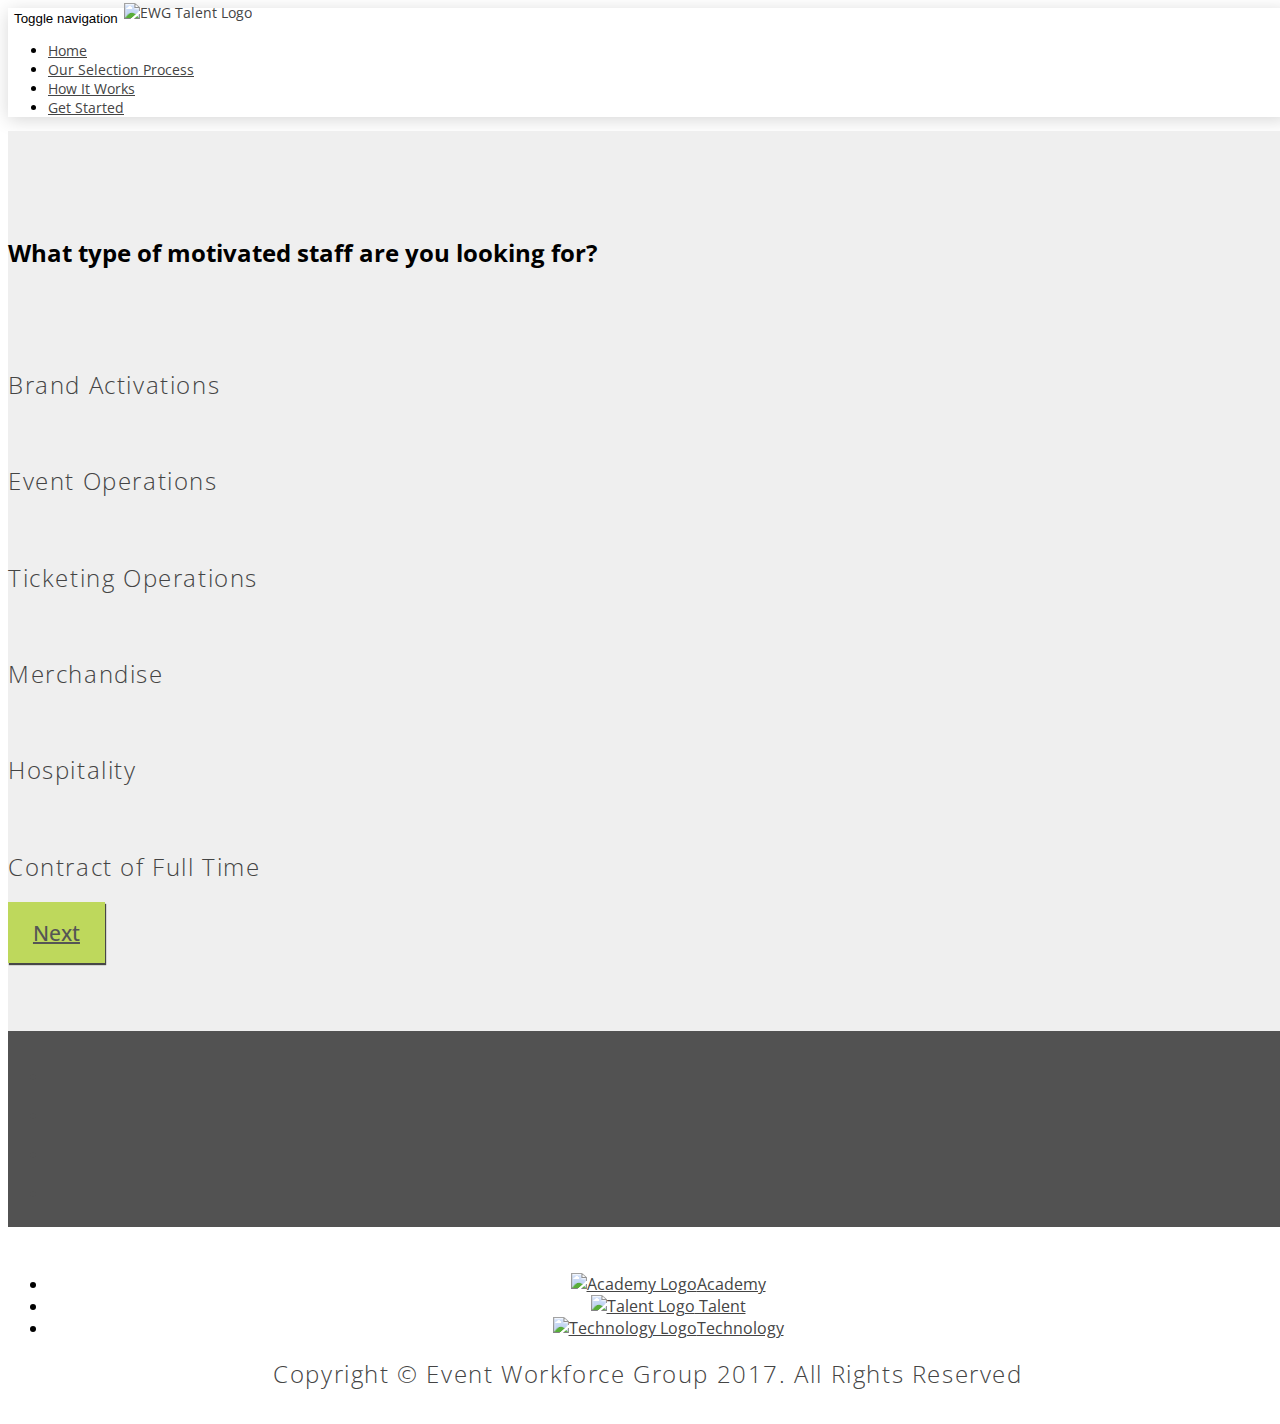
==== get-started.html @ 2b581762 "added javascript func to get-started" ====
<!DOCTYPE html>
<html lang="en">

<head>
  <meta charset="utf-8">
  <meta http-equiv="X-UA-Compatible" content="IE=edge">
  <meta name="viewport" content="width=device-width, initial-scale=1">
  <meta name="description" content="EWG Talent is a staffing agency like no other - one entirely tailored to the events, sport and entertainment industry..">
  <meta name="author" content="Event Workforce Group">
  <meta property="og:site_name" content="Event Workforce Group | Talent" />
  <meta property="og:title" content="Event Workforce Group Talent" />
  <meta property="og:description" content="EWG Talent is a staffing agency like no other - one entirely tailored to the events, sport and entertainment industry." />
  <meta property="og:image" content="http://eventworkforcegroup.com/blog/wp-content/uploads/2016/11/EWG-Talent-Logo-FA-e1480399593341.png">
  <meta property="og:url" content="http://eventworkforcegroup.com/talent">
  <title> Welcome | Event Workforce Group Talent</title>
  <!-- Bootstrap Core CSS -->
  <link href="css/bootstrap.css" rel="stylesheet">
  <!-- Custom CSS -->
  <link href="css/landing-page.css" rel="stylesheet">
  <link href="css/hover.css" rel="stylesheet">
  <link href="https://cdn.rawgit.com/michalsnik/aos/2.1.1/dist/aos.css" rel="stylesheet">
  <!-- Custom Fonts -->
  <link href="font-awesome/css/font-awesome.min.css" rel="stylesheet" type="text/css">
  <link href="https://fonts.googleapis.com/css?family=Open+Sans:300,400,600,700" rel="stylesheet">
  <!--FAVICONS-->
  <link rel="apple-touch-icon" sizes="57x57" href="assets/ewg_favicon/apple-icon-57x57.png">
  <link rel="apple-touch-icon" sizes="60x60" href="assets/ewg_favicon/apple-icon-60x60.png">
  <link rel="apple-touch-icon" sizes="72x72" href="assets/ewg_favicon/apple-icon-72x72.png">
  <link rel="apple-touch-icon" sizes="76x76" href="assets/ewg_favicon/apple-icon-76x76.png">
  <link rel="apple-touch-icon" sizes="114x114" href="assets/ewg_favicon/apple-icon-114x114.png">
  <link rel="apple-touch-icon" sizes="120x120" href="assets/ewg_favicon/apple-icon-120x120.png">
  <link rel="apple-touch-icon" sizes="144x144" href="assets/ewg_favicon/apple-icon-144x144.png">
  <link rel="apple-touch-icon" sizes="152x152" href="assets/ewg_favicon/apple-icon-152x152.png">
  <link rel="apple-touch-icon" sizes="180x180" href="assets/ewg_favicon/apple-icon-180x180.png">
  <link rel="icon" type="image/png" sizes="192x192" href="assets/ewg_favicon/android-icon-192x192.png">
  <link rel="icon" type="image/png" sizes="32x32" href="assets/ewg_favicon/favicon-32x32.png">
  <link rel="icon" type="image/png" sizes="96x96" href="assets/ewg_favicon/favicon-96x96.png">
  <link rel="icon" type="image/png" sizes="16x16" href="assets/ewg_favicon/favicon-16x16.png">
  <link rel="manifest" href="assets/ewg_favicon/manifest.json">
  <meta name="msapplication-TileColor" content="#ffffff">
  <meta name="msapplication-TileImage" content="assets/ewg_favicon/ms-icon-144x144.png">
  <meta name="theme-color" content="#ffffff">

  <!-- HTML5 Shim and Respond.js IE8 support of HTML5 elements and media queries -->
  <!-- WARNING: Respond.js doesn't work if you view the page via file:// -->
  <!--[if lt IE 9]>
<script src="https://oss.maxcdn.com/libs/html5shiv/3.7.0/html5shiv.js"></script>
<script src="https://oss.maxcdn.com/libs/respond.js/1.4.2/respond.min.js"></script>
<![endif]-->
  <!-- Start of HubSpot Embed Code -->
  <script type="text/javascript" id="hs-script-loader" async defer src="//js.hs-scripts.com/2749099.js"></script>
  <!-- End of HubSpot Embed Code -->
</head>

<body>
  
  <!-- Navigation -->
  <nav class="navbar navbar-default navbar-fixed-top topnav animated fadeInDown" role="navigation">
    <div class="container topnav">
      <!-- Brand and toggle get grouped for better mobile display -->
      <div class="navbar-header">
        <button type="button" class="navbar-toggle collapsed" data-toggle="collapse" data-target="#bs-example-navbar-collapse-1"> <span class="sr-only">Toggle navigation</span> <span class="icon-bar top-bar"></span> <span class="icon-bar middle-bar"></span> <span class="icon-bar bottom-bar"></span> </button>
        <a class="navbar-brand topnav" href="index.html"><img class="logo" src="assets/images/logos/ewg_talent_logo.svg" alt="EWG Talent Logo"></a>
      </div>
      <!-- Collect the nav links, forms, and other content for toggling -->
      <div class="collapse navbar-collapse" id="bs-example-navbar-collapse-1">
        <ul class="nav navbar-nav navbar-right">
          <li class="hvr-underline-from-center"> <a href="index.html">Home</a></li>
          <li class="hvr-underline-from-center"><a href="selection-process.html">Our Selection Process</a></li>
          <li class="hvr-underline-from-center"><a href="#">How It Works</a></li>
          <li class="hvr-underline-from-center"><a href="get-started.html">Get Started</a> </li>
        </ul>
      </div>
      <!-- /.navbar-collapse -->
    </div>
    <!-- /.container -->
  </nav>
  <!-- /End Nav -->

  

  <!-- Page Content -->

  <!-- EWG TALENT -->
 <div id="wrap">
  <div class="content-section-g">
    <div class="container">
      <div class="row">
        <div class="col-md-8 text-center path">
          <h2>What type of motivated staff are you looking for?</h2>
        </div>
      </div>
    </div>
    <!--/.container -->
  </div>
  <div class="container">
   <div class="row">
            <div class="col-md-4 portfolio-item">
                <a class="btn" data-ref='One'>
                    <img class="img-responsive" src="http://placehold.it/700x400" alt="">
                </a>
                <p>Brand Activations</p>
            </div>
            <div class="col-md-4 portfolio-item">
                <a class="btn" data-ref='Two'>
                    <img class="img-responsive" src="http://placehold.it/700x400" alt="">
                </a>
                <p>Event Operations</p>
            </div>
            <div class="col-md-4 portfolio-item">
                <a class="btn" data-ref='Three'>
                    <img class="img-responsive" src="http://placehold.it/700x400" alt="">
                </a>
                <p>Ticketing Operations</p>
            </div>
        </div><!-- END FIRST ROW -->
        
    <div class="row">
            <div class="col-md-4 portfolio-item">
                <a class="btn" data-ref='Four'>
                    <img class="img-responsive" src="http://placehold.it/700x400" alt="">
                </a>
                <p>Merchandise</p>
            </div>
            <div class="col-md-4 portfolio-item">
                <a class="btn" data-ref='Five'>
                    <img class="img-responsive" src="http://placehold.it/700x400" alt="">
                </a>
                <p>Hospitality</p>
            </div>
            <div class="col-md-4 portfolio-item">
                <a class="btn" data-ref='Six'>
                    <img class="img-responsive" src="http://placehold.it/700x400" alt="">
                </a>
                <p>Contract of Full Time</p>
            </div>
        </div><!-- END SECOND ROW -->
        
        <div class="col-md-12 text-center">
            <div class="header-button">
              <a href="#" target="_blank" class="btn btn-outline">Next</a>
            </div>
        </div>

 </div><!-- END CONTAINER -->
</div><!--END WRAPPER-->  
  
  
  
<!--DONT TOUCH-->

  <!--SOCIAL ICONS-->
  <div class="banner ">
    <div class="container ">
      <div class="row ">
        <div class="col-xs-12 ">
          <ul class="list-inline banner-social-buttons ">
            <li class="social-button "> <a href="http://www.facebook.com/EventWorkforceGroup/ " class="btn btn-default btn-lg hvr-radial-in "><i class="fa fa-facebook fa-fw "></i></a> </li>
            <li class="social-button "> <a href="http://twitter.com/_ewgroup " class="btn btn-default btn-lg hvr-radial-in "><i class="fa fa-twitter fa-fw "></i></a> </li>
            <li class="social-button "> <a href="http://www.instagram.com/eventworkforcegroup/ " class="btn btn-default btn-lg hvr-radial-in "><i class="fa fa-instagram fa-fw "></i></a> </li>
            <li class="social-button "> <a href="http://www.linkedin.com/company/eventworkforcegroup " class="btn btn-default btn-lg hvr-radial-in "><i class="fa fa-linkedin fa-fw "></i></a> </li>
          </ul>
        </div>
      </div>
    </div>
    <!-- /.container -->
  </div>
  <!-- /.banner -->

  <!-- Footer -->  
  <footer class="footer-img img-responsive">
    <div class="container">
      <div class="row" align="center">
        <div class="col-md-12">
          <ul class="list-inline">
            <li>
              <a href="http://eventworkforcegroup.com/academy" target="_blank"><img src="assets/images/logos/ewg_acad_logo.svg" class="img-responsive footer-logo" alt="Academy Logo ">Academy</a>
            </li>
            <li>
              <a href="http://eventworkforcegroup.com/talent" target="_blank "> <img src="assets/images/logos/ewg_talent_logo.svg" class="img-responsive footer-logo" alt="Talent Logo"> Talent</a>
            </li>
            <li>
              <a href="http://eventworkforcegroup.com/technology " target="_blank "> <img src="assets/images/logos/ewg_tech_logo.svg " class="img-responsive footer-logo " alt="Technology Logo ">Technology</a>
            </li>
          </ul>
          <p class="copyright text-muted small ">Copyright &copy; Event Workforce Group 2017. All Rights Reserved</p>
          <a id="back-to-top" href="#" class="btn btn-primary btn-lg back-to-top" role="button" title="Click to return on the top page " data-toggle="tooltip " data-placement="left"><span class="glyphicon glyphicon-chevron-up"></span></a>
        </div>
      </div>
    </div>
  </footer>

  <!-- jQuery -->
  <script src="js/jquery.js"></script>
  <!-- Bootstrap Core JavaScript -->
  <script src="js/bootstrap.min.js"></script>
  <!--ANIMATE ON SCROLL -->
  <script src="https://cdn.rawgit.com/michalsnik/aos/2.1.1/dist/aos.js"></script>
  <!--Web Script-->
  <script src="js/script.js"></script>
  </body>
</html>
---- css/landing-page.css ----
/* General Styles*/
body,
html {
	width: 100%;
	height: 100%;
}

body,
h1,
h2,
h3,
h4,
h5,
h6 {
	font-family: "Open Sans", "Helvetica Neue", Helvetica, Arial, sans-serif;
  
}

/* Wrapper for page content to push down footer */
#wrap {
  min-height: 100%;
  height: auto;
  /* Negative indent footer by its height */
  margin: 0 auto -60px;
  /* Pad bottom by footer height */
  padding: 0 0 60px;
  background-color: #efefef;
}


p {
	font-size: 1.5em;
	line-height: 1.6;
	font-weight: 300;
	color: #444;
	letter-spacing: 0.1rem;
}

h3 {
	font-weight: 500;
	color: #444;
}

cite,
content {
	color: #fff;
}

.shadow {
  box-shadow: 0 3px 6px rgba(0, 0, 0, 0.16), 0 3px 6px rgba(0, 0, 0, 0.23);
}



.btn-primary,
.btn-primary:active {
	background-color: #BED85C;
	border-color: #555;
	color: #555;
	margin: 1.3em 0;
	padding: 0.5em;
	font-size: 1.3em;
	font-weight: 300;
}

.btn-outline,
.btn-outline:active,
.btn-outline:focus {
	position: relative;
	top: 0.5rem;
	background-color: #BED85C;
	color: #555;
	border: none;
	padding: 0.8em 1.2em 0.8em 1.2em;
	font-size: 1.3em;
	font-weight: 500;
    box-shadow: 1px 2px 1px rgba(0,0,0,0.7);
}

.btn-outline:hover {
	background-color: #dfff5c;
	border: none;
    color: #555;
}

.btn-form {
    background-color: #dfff5c;
    border-color: #444;
    color: #444;
    margin: 1.3em 0;
}

.btn-form:hover{
    background-color: #555;
    border-color: #555;
}

/*================

     Arrow Styles

   ================*/

.arrow-down {
	font-size: 1.8em;
	color: #0082c2;
	position: relative;
	z-index: 10;
	top: 3em;
	bottom: 0;
	left: 0;
	right: 0;
}

.bounce {
	-moz-animation: bounce 2s infinite;
	-webkit-animation: bounce 2s infinite;
	animation: bounce 2s infinite;
}

@-moz-keyframes bounce {
	0%,
	20%,
	50%,
	80%,
	100% {
		-moz-transform: translateY(0);
		transform: translateY(0);
	}
	40% {
		-moz-transform: translateY(-30px);
		transform: translateY(-30px);
	}
	60% {
		-moz-transform: translateY(-15px);
		transform: translateY(-15px);
	}
}

@-webkit-keyframes bounce {
	0%,
	20%,
	50%,
	80%,
	100% {
		-webkit-transform: translateY(0);
		transform: translateY(0);
	}
	40% {
		-webkit-transform: translateY(-30px);
		transform: translateY(-30px);
	}
	60% {
		-webkit-transform: translateY(-15px);
		transform: translateY(-15px);
	}
}

@keyframes bounce {
	0%,
	20%,
	50%,
	80%,
	100% {
		-moz-transform: translateY(0);
		-ms-transform: translateY(0);
		-webkit-transform: translateY(0);
		transform: translateY(0);
	}
	40% {
		-moz-transform: translateY(-30px);
		-ms-transform: translateY(-30px);
		-webkit-transform: translateY(-30px);
		transform: translateY(-30px);
	}
	60% {
		-moz-transform: translateY(-15px);
		-ms-transform: translateY(-15px);
		-webkit-transform: translateY(-15px);
		transform: translateY(-15px);
	}
}

.down-arrow {
	color: #fff;
}

.down-arrow:visited,
.down-arrow:hover,
.down-arrow:active {
	color: #fff;
}

@media(max-width:767px) {
  .arrow-down {

	top: 0.1em;
	
	
  }
}


/*Nav Styles*/

.navbar {
	box-shadow: 0px 3px 17px 0px rgba(0, 0, 0, 0.16);
}

.topnav {
	font-size: 14px;
}

.lead {
	font-size: 18px;
	font-weight: 400;
}

.logo {
	min-height: 12%;
	height: 3.1em;
	display: inline-block;
	position: absolute;
	top: 0.2em;
}

.mark {
	background-color: #fbb044;
}

.navbar {
	box-shadow: 0px 3px 17px 0px rgba(0, 0, 0, 0.16);
}

.topnav {
	font-size: 14px;
}

.lead {
	font-size: 18px;
	font-weight: 400;
}

.logo {
	min-height: 12%;
	height: 3.1em;
	display: inline-block;
	position: absolute;
	top: 0.2em;
}

.mark {
	background-color: #fbb044;
}


/* Header Styles*/

.intro-header {
	padding-top: 4.1em;
	padding-bottom: 0.8em;
	color: #f8f8f8;
	background: url("../assets/talent_header.jpg") no-repeat center center;
	background-size: cover;
	min-height: 50vh;
}

.intro-message {
	padding-top: 4em;
	margin-left: 0.4em;
	min-height: 10vh;
}

.intro-message>h1 {
	margin: 0;
	font-size: 4em;
	font-weight: 600;
	letter-spacing: 0.1rem;
	text-shadow: 2px 2px 16px rgba(0, 0, 0, 0.4);
}

.intro-message h3 {
	margin: 0;
	font-size: 1.5em;
	font-weight: 300;
	letter-spacing: 0.1em;
	color: #fff;
	text-shadow: 2px 2px 3px rgba(0, 0, 0, 0.3);
}

.intro-message>p {
	font-size: 1.5em;
	font-weight: 300;
	letter-spacing: 0.1rem;
	margin-top: 0.8em;
	color: #fff;
	text-shadow: 2px 2px 3px rgba(0, 0, 0, 0.2);
}

.white-text {
	color: #fff;
}


/*== HEADER MEDIA QUERIES ==*/

@media(max-width:767px) {
	.intro-header {
		min-height: 50%;
		width: 100%;
	}
	.intro-message {
		padding-bottom: 15%;
	}
	.intro-message>h1 {
		margin-top: 0.2em;
		font-size: 3em;
		line-height: 1.1em;
	}
	.rw-wrapper {
		max-width: 80%;
		padding-left: auto;
		padding-right: auto;
	}
	.rw-words {
		display: block;
		text-indent: 0;
		margin-bottom: 1.5em;
		top: 2em;
	}
}

.video-container {
  position: relative;
  top: 2.8em;
}

.brandvideo {
    position: relative;
	max-width: 100%;
	height: auto;
}


 /*================

     CAROUSEL Styles

    ================*/

    ol.carousel-indicators {
        bottom: -4.5em;
    }

    .quotes {
        padding: 1.5em 0 6.5em 0;
    }

    .carousel-inner cite {
        font-style: normal;
    }

    .carousel, 
    .slide {
        margin: 0 1.2em;
    }

    .carousel-indicators li {
      border: 1px solid #BED85C;
}

.carousel-indicators .active {
    background-color: #BED85C;
}



/*BLOCK STYLES*/

 .content-section-b {
   padding: 2.5em 0 0.1em 0;
   background-color: #fff;
 }

.content-section-c {
    background-color: #cdeb8e;
    padding: 5em 0;
}

.portfolio-text h3 {
  margin: 1.2em 0 1.2em 0;
  font-size: 2em;
}

.portfolio-item {
  margin-bottom: 1.5em;
}

.path {
  position: relative;
  top: -1.5em;
  margin: auto;
  float: none;
}

.content-section-e {
    position: relative;
    padding: 0;
    margin: 0;
	background-color: #E6E6E6;
    width: 100%;
    height: 50%;
    background: url("../assets/images/bg-image.jpg");
    background-position: center;
    background-size: cover;
}
.featurette-image {
	box-shadow: 0 3px 6px rgba(0, 0, 0, 0.16), 0 3px 6px rgba(0, 0, 0, 0.23);
	position: relative;
	top: 2.2em;
}

@media(max-width:767px) {
	.featurette-image {
	top: 2.9em;
  }
}

/*================

     HALL OF FAME

  ================*/

.hall-fame h2 {
  padding: 0.8em 0 0.8em 0;
}

.hall-fame p {
  padding: 0 0 1.2em 0;
}

.fame {
	padding: 2.8em 0;
	margin: 1.2em 1em;
}

.content-section-a {
	padding: 2.8em 0 2.8em 0;
}

.content-section-a h2 {
  padding-bottom: 1.2em;
}

.content-section-d {
	padding: 5.8em 0 5.3em 0;
	background-color: #efefef;
}

.content-section-d h2 {
  padding: 1.1em 0;
  
}

.content-section-d p {
  padding: 0 0 1.2em 0; 
}

.cta {
  padding-top: 0;
}

.featurette-image {
	box-shadow: 0 3px 6px rgba(0, 0, 0, 0.16), 0 3px 6px rgba(0, 0, 0, 0.23); 
}

.section-heading {
	margin-top: 2em;
	margin-bottom: 2em;
	font-weight: 600;
	color: #555;
}


/*===============
    Banner
    =================*/

@media(max-width:767px) {
	.tagline {
		margin-top: 1.2em;
	}
}

.banner {
	padding: 20px 0;
	color: #525252;
	background-size: cover;
	background-color: #525252;
}

.banner h2 {
	margin: 0;
	font-size: 3em;
}

.banner ul {
	margin-bottom: 0;
}

.banner-social-buttons {
	margin-top: 0;
	text-align: center;
}

.social-button a {
	border: none;
	font-size: 1.8em;
}

.social-button a:hover {
	background-color: #525252;
	color: #fff;
}

@media(max-width:1199px) {
	ul.banner-social-buttons {
		margin-top: 15px;
		padding: 1.4em;
	}
}

@media(max-width:767px) {
	.banner h2 {
		margin: 0;
		text-shadow: 2px 2px 3px rgba(0, 0, 0, 0.6);
		font-size: 3em;
	}
	ul.banner-social-buttons>li {
		margin-bottom: 20px;
	}
	ul.banner-social-buttons>li:last-child {
		margin-bottom: 0;
	}
}


/*EWG Styles*/

.thumbnail .caption {
	padding: 0 24px;
}

.caption>p {
	font-weight: 300;
	font-size: 1.2em;
}

.thumbnail {
	padding: 2.2em 0;
	border: none;
	box-shadow: 0px 3px 38px 1px rgba(0, 0, 0, 0.2);
}

.head-acad {
	font-size: 1.6em;
	font-weight: 600;
	line-height: 1.2em;
}

/*CAROUSEL Styles*/

ol.carousel-indicators {
	bottom: -4.5em;
}

.quotes {
	padding: 1.5em 0 6.5em 0;
}

.carousel-inner cite {
	font-style: normal;
    color: #555;
}

.carousel,
.slide {
	margin: 0 1.2em;
}

/*================
     STATS Styles
================*/

.stats {
	padding-top: 7.5em;
	padding-bottom: 7.5em;
    color: #555;
}

.stats-header {
  padding: 0 0 3em 0;
  color: #555;
}

.counter-item i {
	color: #738C2C;
	font-size: 3.75em;
}

.counter-item h2 {
	font-family: 'Open Sans', Helvetica;
	color: #555;
	font-weight: 700;
	text-transform: uppercase;
	font-size: 2.18em;
	margin-top: 0.938em;
}

.counter-item p {
	color: #555;
	font-size: 2em;
	margin-top: 0;
	font-weight: 300;
}

/*================
     Featurette Styles 
    ================*/

.featurette-heading {
	color: #fff;
	font-weight: 700;
	margin-bottom: 0.9em;
}

.featurette p {
  color: #fff;
}

.tech-lead {
	color: #fff;
}

.featurette h2 {
	font-weight: 700;
	margin-bottom: 0.9em;
}

/*================
   Footer Styles
================*/

footer {
	padding: 1.9em 0;
}

.footer-img {
	width: 100%;
	background: url("../assets/images/footer-3.jpg") no-repeat center center;
	background-size: cover;
	background-position: fixed;
}

a {
	color: #444;
}

p.copyright {
	margin: 15px 0 0;
	color: #444;
}

.footer-logo {
	height: 2.8em;
}

select {
	display: block;
	width: 100%;
	height: 2em;
	color: #555;
	background-color: #fff;
	font-size: 1.3em;
}


/*================
     BACK TO TOP
    ================*/


.back-to-top,
.back-to-top:hover,
.back-to-top:focus {
	cursor: pointer;
	position: fixed;
	bottom: 1.25rem;
	right: 0.125rem;
	display: none;
	border: none;
	background: transparent;
}

/*================
 Modal Contact
================*/
.modal-content {
	border-radius: 0px;
}

.modal-header {
	background: #555;
	color: white;
}

.modal-header h4 {
	font-weight: 700;
}

.modal-body {
	background: #f2f2f2;
    font-weight: 300;
    font-size: 16px;
    color: #555;
}

.modal-body a {
    color: #555;
}

.modal-footer {
	background: #f2f2f2;
	margin-top: 0px; 
    border: none;
}


/* MENU ANIMATION */

.navbar-toggle {
	border: none;
	background: transparent !important;
}

.navbar-toggle:hover {
	background: transparent !important;
}

.navbar-toggle .icon-bar {
	width: 22px;
	-webkit-transition: all 0.2s;
	transition: all 0.2s;
}

.navbar-toggle .top-bar {
	-webkit-transform: rotate(45deg);
	transform: rotate(45deg);
	-webkit-transform-origin: 10% 10%;
	transform-origin: 10% 10%;
}

.navbar-toggle .middle-bar {
	opacity: 0;
}

.navbar-toggle .bottom-bar {
	-webkit-transform: rotate(-45deg);
	transform: rotate(-45deg);
	-webkit-transform-origin: 10% 90%;
	transform-origin: 10% 90%;
}

.navbar-toggle.collapsed .top-bar {
	-webkit-transform: rotate(0);
	transform: rotate(0);
}

.navbar-toggle.collapsed .middle-bar {
	opacity: 1;
}

.navbar-toggle.collapsed .bottom-bar {
	-webkit-transform: rotate(0);
	transform: rotate(0);
}


/* LIST GROUP ITEM */

.one {
	font-size: 1.5em;
	font-weight: 300;
	color: #555;
	opacity: 0.9;
}

.two {
	font-size: 1.5em;
	font-weight: 300;
	color: #fff;
	opacity: 0.9;
}

.two-head {
	font-weight: 700;
}

.list-group-item {
	background-color: transparent;
}

.features h2 {
	font-size: 1.5em;
	font-weight: 700;
	color: #fff;
}


/*CLIENT CAROUSEL */

.slick-slide {
	margin: 0px 20px;
}

.slick-slide img {
	width: 100%;
	height: auto;
}

.slick-slider {
	position: relative;
	display: block;
	box-sizing: border-box;
	-webkit-user-select: none;
	-moz-user-select: none;
	-ms-user-select: none;
	user-select: none;
	-webkit-touch-callout: none;
	-khtml-user-select: none;
	-ms-touch-action: pan-y;
	touch-action: pan-y;
	-webkit-tap-highlight-color: transparent;
}

.slick-list {
	position: relative;
	display: block;
	overflow: hidden;
	margin: 0;
	padding: 0;
}

.slick-list:focus {
	outline: none;
}

.slick-list.dragging {
	cursor: pointer;
	cursor: hand;
}

.slick-slider .slick-track,
.slick-slider .slick-list {
	-webkit-transform: translate3d(0, 0, 0);
	-moz-transform: translate3d(0, 0, 0);
	-ms-transform: translate3d(0, 0, 0);
	-o-transform: translate3d(0, 0, 0);
	transform: translate3d(0, 0, 0);
}

.slick-track {
	position: relative;
	top: 0;
	left: 0;
	display: block;
}

.slick-track:before,
.slick-track:after {
	display: table;
	content: '';
}

.slick-track:after {
	clear: both;
}

.slick-loading .slick-track {
	visibility: hidden;
}

.slick-slide {
	display: none;
	float: left;
	height: 100%;
	min-height: 1px;
}

[dir='rtl'] .slick-slide {
	float: right;
}

.slick-slide img {
	display: block;
}

.slick-slide.slick-loading img {
	display: none;
}

.slick-slide.dragging img {
	pointer-events: none;
}

.slick-initialized .slick-slide {
	display: block;
}

.slick-loading .slick-slide {
	visibility: hidden;
}

.slick-vertical .slick-slide {
	display: block;
	height: auto;
	border: 1px solid transparent;
}

.slick-arrow.slick-hidden {
	display: none;
}

/*GET STARTED STYLES */

.content-section-g {
	padding: 6.8em 0 1.2em 0;
	background-color: #efefef;
}

.portfolio-item p {
  margin-top: .5em;
}

 /*.getStarted {
  cursor:pointer;
  transition: all 200ms linear;
}
*/
.btn:hover {
  background-color:#dfff5c;
  color:#fff;
}

.selected {
  background-color:#BED85C;
  color:#fff;
}
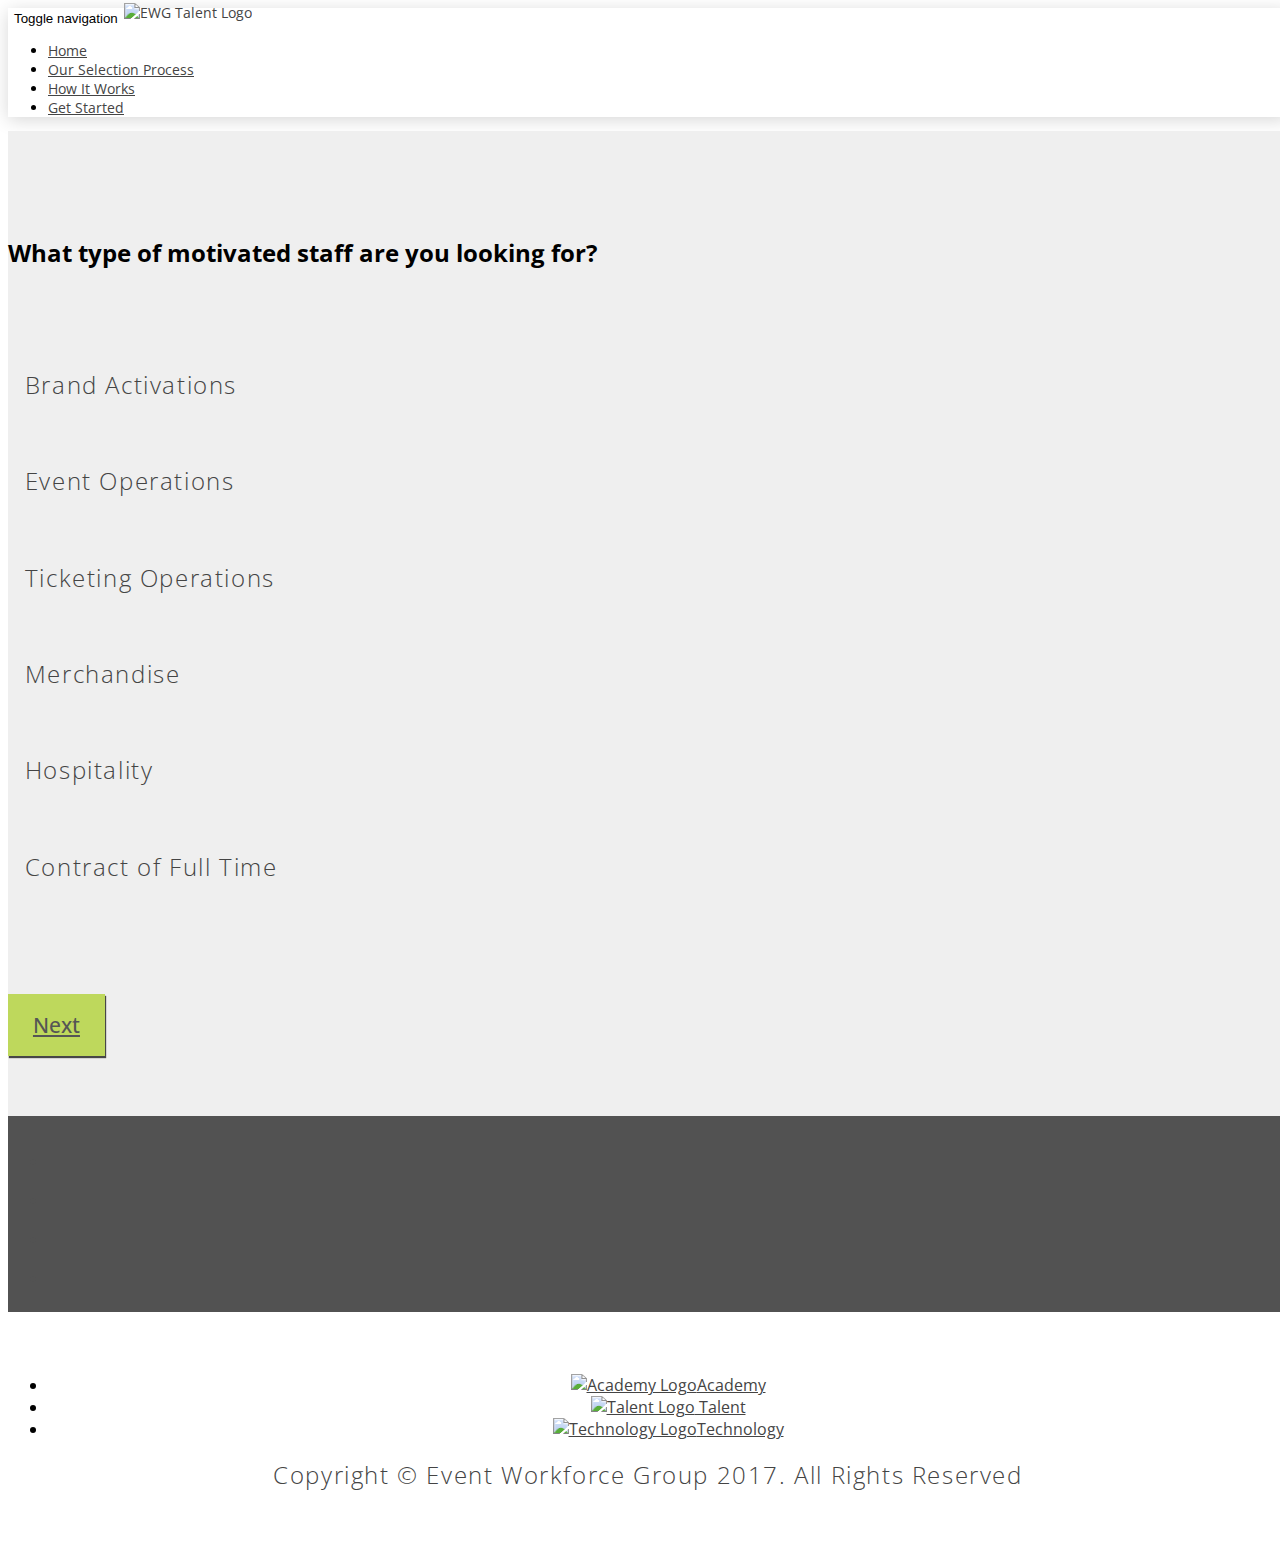
==== commit 7dcb8673: "fixed margin on p tag get-started.html" ====
--- a/get-started.html
+++ b/get-started.html
@@ -136,11 +136,14 @@
             </div>
         </div><!-- END SECOND ROW -->
         
-        <div class="col-md-12 text-center">
-            <div class="header-button">
-              <a href="#" target="_blank" class="btn btn-outline">Next</a>
-            </div>
-        </div>
+        
+        <div class="content-section-d">
+          <div class="col-md-12 text-center">
+              <div class="header-button">
+                <a id="next" href="get-started-1.html" class="disabled btn btn-outline">Next</a>
+              </div>
+          </div>
+        </div>  
 
  </div><!-- END CONTAINER -->
 </div><!--END WRAPPER-->  
--- a/css/landing-page.css
+++ b/css/landing-page.css
@@ -653,7 +653,7 @@
 ================*/
 
 footer {
-	padding: 1.9em 0;
+	padding: 2.9em 0;
 }
 
 .footer-img {
@@ -940,7 +940,7 @@
 }
 
 .portfolio-item p {
-  margin-top: .5em;
+  margin: 0.5em 0 0 0.7em;
 }
 
  /*.getStarted {
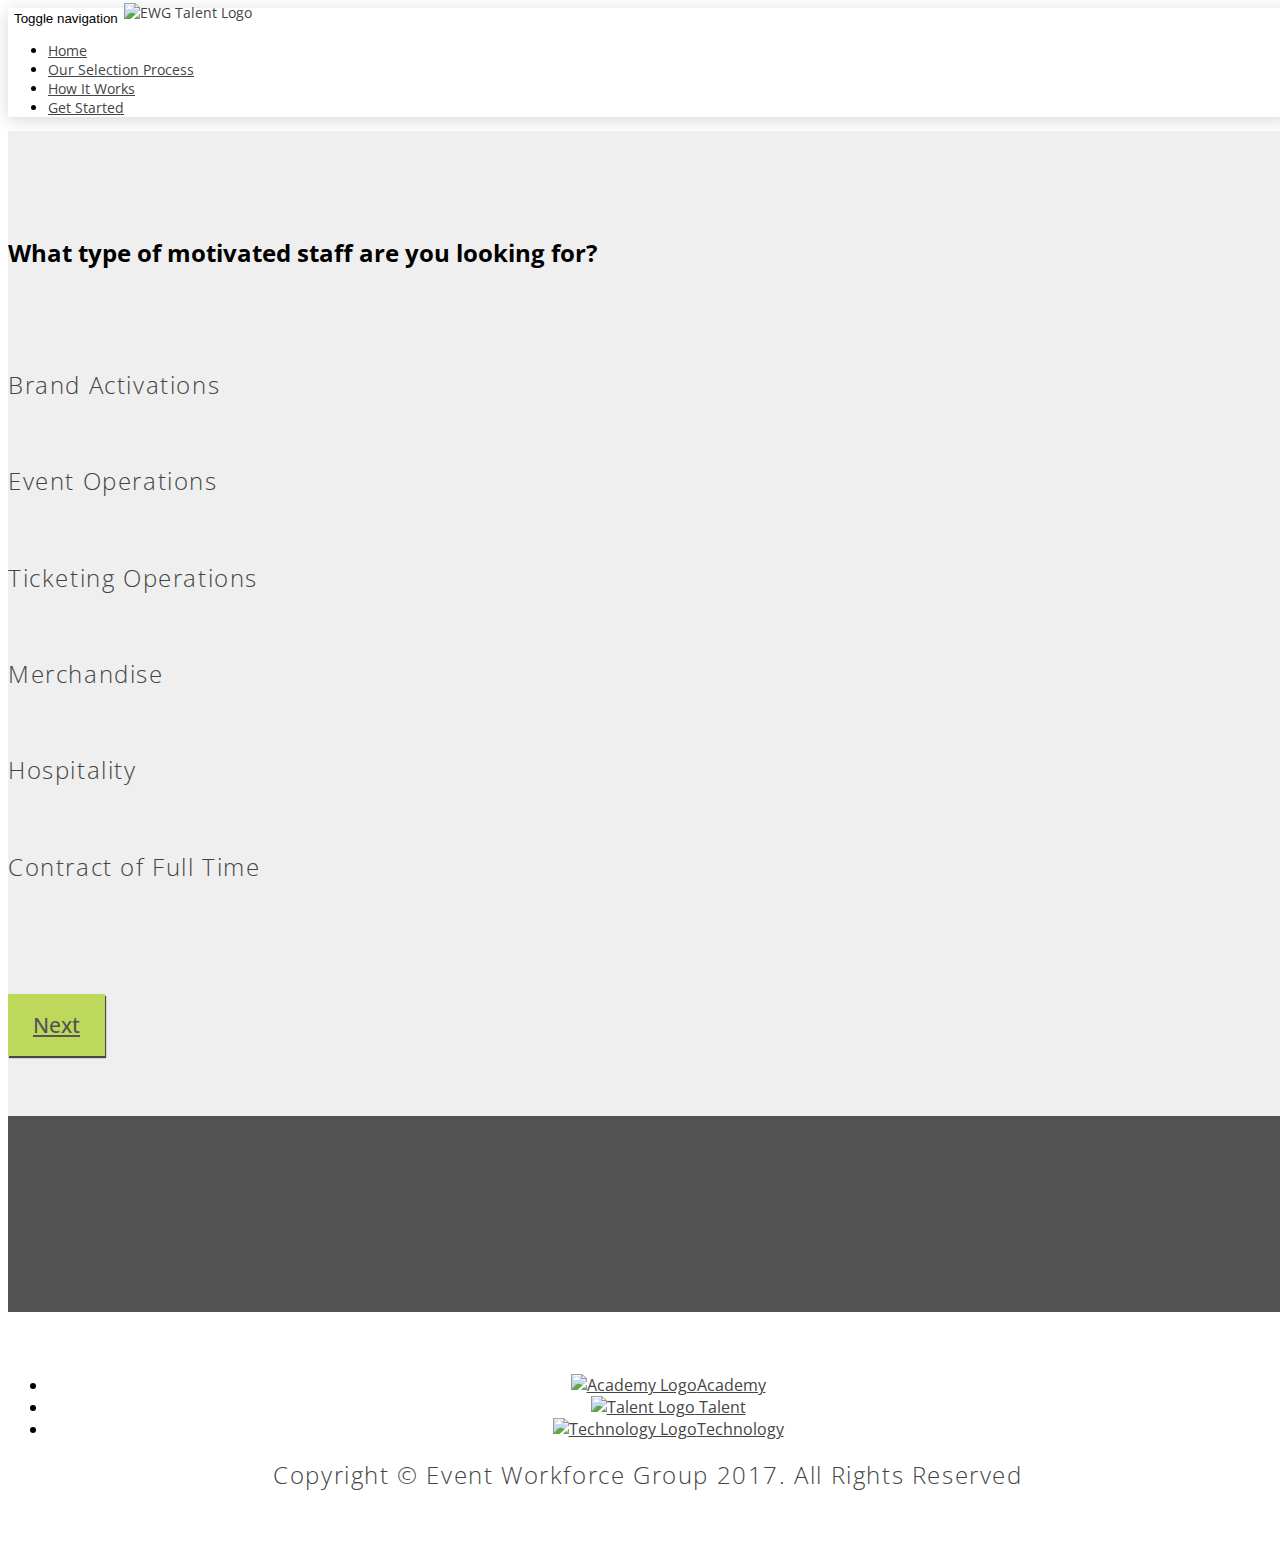
==== commit b66ca32e: "udpated" ====
--- a/get-started.html
+++ b/get-started.html
@@ -94,47 +94,56 @@
     <!--/.container -->
   </div>
   <div class="container">
-   <div class="row">
+   <div class="row bg-color">
             <div class="col-md-4 portfolio-item">
                 <a class="btn" data-ref='One'>
-                    <img class="img-responsive" src="http://placehold.it/700x400" alt="">
+                    <img class="img-responsive" src="assets/images/brandactivation.jpg" alt="">
                 </a>
                 <p>Brand Activations</p>
             </div>
             <div class="col-md-4 portfolio-item">
                 <a class="btn" data-ref='Two'>
-                    <img class="img-responsive" src="http://placehold.it/700x400" alt="">
+                    <img class="img-responsive" src="assets/images/event_operations.jpg" alt="">
                 </a>
                 <p>Event Operations</p>
             </div>
             <div class="col-md-4 portfolio-item">
                 <a class="btn" data-ref='Three'>
-                    <img class="img-responsive" src="http://placehold.it/700x400" alt="">
+                    <img class="img-responsive" src="assets/images/ticketing.jpg" alt="">
                 </a>
                 <p>Ticketing Operations</p>
             </div>
         </div><!-- END FIRST ROW -->
         
-    <div class="row">
+    <div class="row bg-color">
             <div class="col-md-4 portfolio-item">
                 <a class="btn" data-ref='Four'>
-                    <img class="img-responsive" src="http://placehold.it/700x400" alt="">
+                    <img class="img-responsive" src="assets/images/merchandise.jpg" alt="">
                 </a>
                 <p>Merchandise</p>
             </div>
             <div class="col-md-4 portfolio-item">
                 <a class="btn" data-ref='Five'>
-                    <img class="img-responsive" src="http://placehold.it/700x400" alt="">
+                    <img class="img-responsive" src="assets/images/hospitality.jpg" alt="">
                 </a>
                 <p>Hospitality</p>
             </div>
             <div class="col-md-4 portfolio-item">
                 <a class="btn" data-ref='Six'>
-                    <img class="img-responsive" src="http://placehold.it/700x400" alt="">
+                    <img class="img-responsive" src="assets/images/fulltime.jpg" alt="">
                 </a>
                 <p>Contract of Full Time</p>
             </div>
         </div><!-- END SECOND ROW -->
+        
+        <form style='display:none' method='post'>
+          <input class='selected_btn' type='checkbox' id='One' value='One'/>
+          <input class='selected_btn' type='checkbox' id='Two' value='Two'/>
+          <input class='selected_btn' type='checkbox' id='Three' value='Three'/>
+          <input class='selected_btn' type='checkbox' id='One' value='Four'/>
+          <input class='selected_btn' type='checkbox' id='Two' value='Five'/>
+          <input class='selected_btn' type='checkbox' id='Three' value='Six'/>
+       </form>
         
         
         <div class="content-section-d">
--- a/css/landing-page.css
+++ b/css/landing-page.css
@@ -940,7 +940,7 @@
 }
 
 .portfolio-item p {
-  margin: 0.5em 0 0 0.7em;
+  margin: 0.5em 0 0 0;
 }
 
  /*.getStarted {
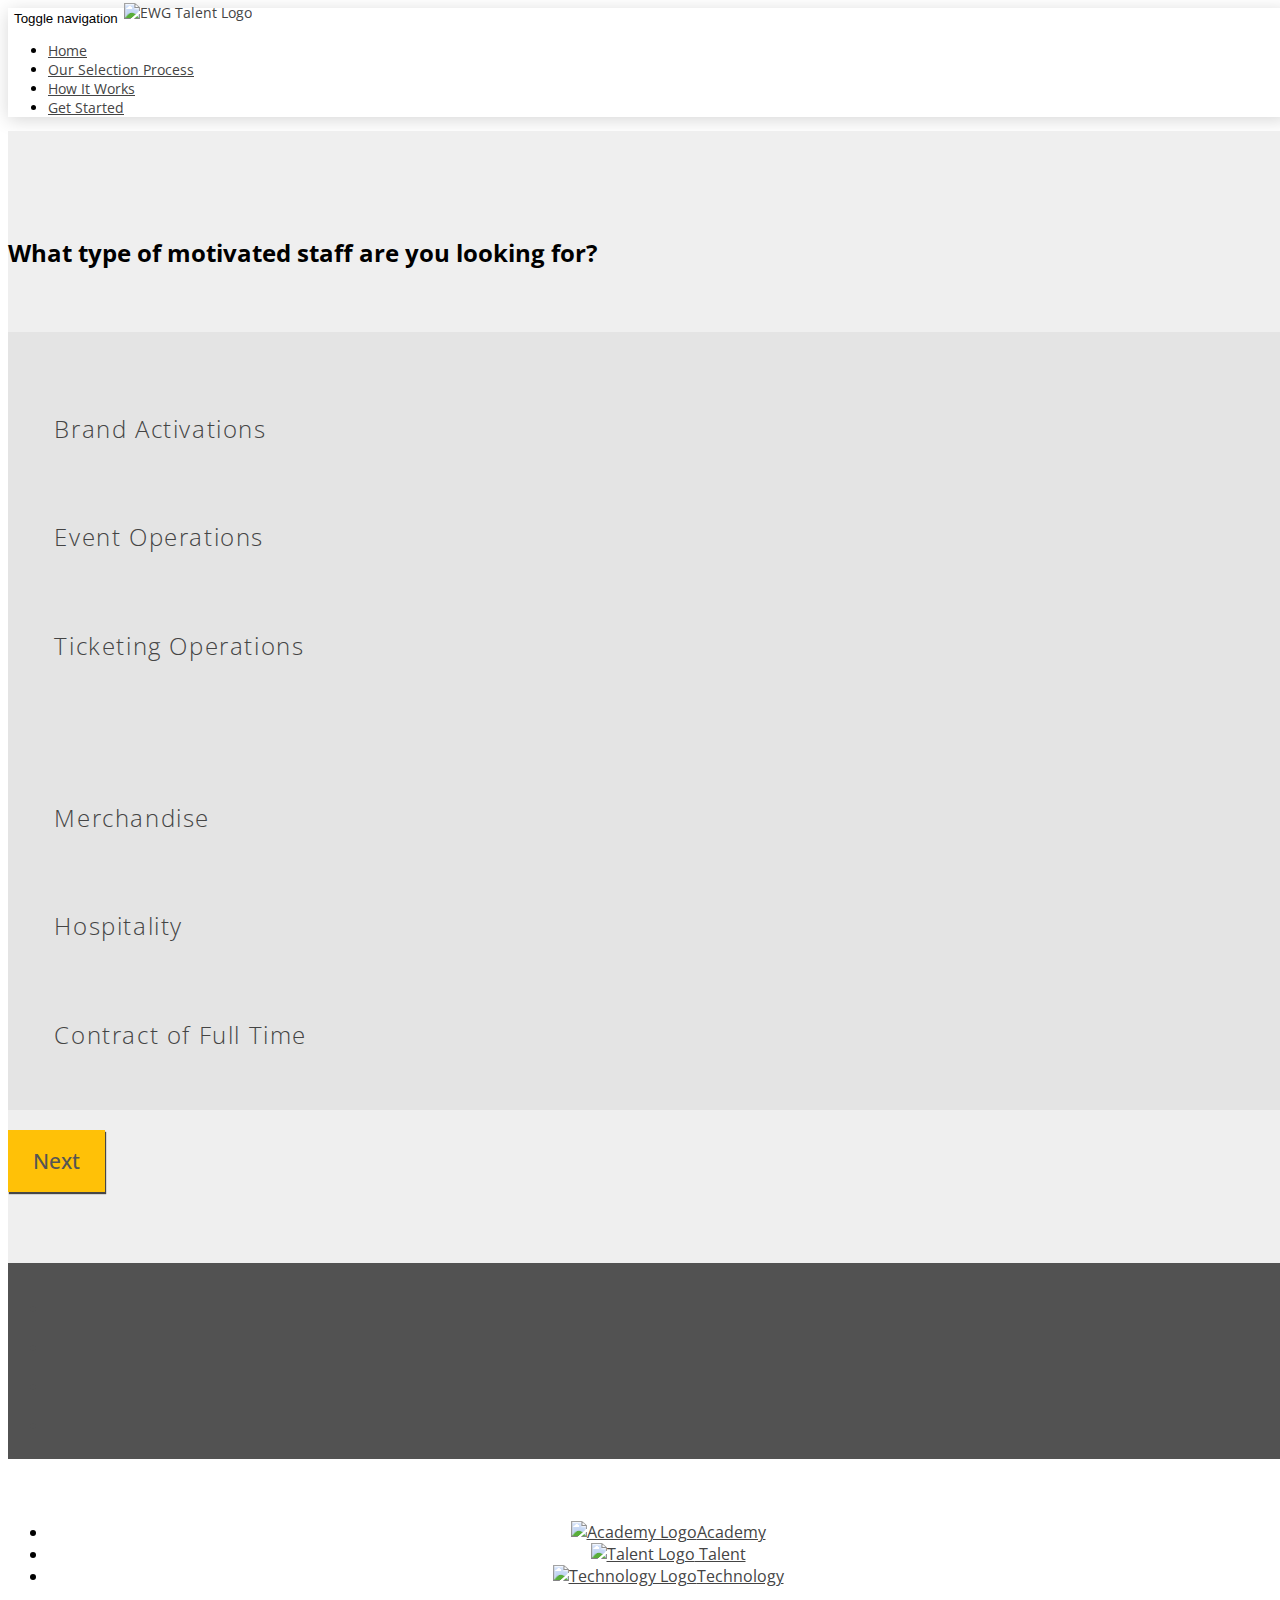
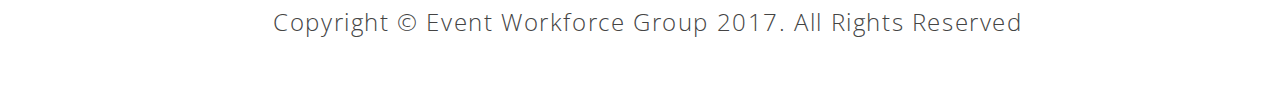
==== commit 853a2566: "update js" ====
--- a/get-started.html
+++ b/get-started.html
@@ -81,7 +81,7 @@
 
   <!-- Page Content -->
 
-  <!-- EWG TALENT -->
+  <!-- Get Started -->
  <div id="wrap">
   <div class="content-section-g">
     <div class="container">
@@ -136,23 +136,25 @@
             </div>
         </div><!-- END SECOND ROW -->
         
-        <form style='display:none' method='post'>
-          <input class='selected_btn' type='checkbox' id='One' value='One'/>
-          <input class='selected_btn' type='checkbox' id='Two' value='Two'/>
-          <input class='selected_btn' type='checkbox' id='Three' value='Three'/>
-          <input class='selected_btn' type='checkbox' id='One' value='Four'/>
-          <input class='selected_btn' type='checkbox' id='Two' value='Five'/>
-          <input class='selected_btn' type='checkbox' id='Three' value='Six'/>
-       </form>
-        
-        
-        <div class="content-section-d">
+        <form method='post' class='wizard_form' action='get-started-1' id='ans'>
+        <div style='display:none'>
+          <input class='selected_btn' type='checkbox' name='ba' id='One' value='ba'/>
+          <input class='selected_btn' type='checkbox' name='eo' id='Two' value='eo'/>
+          <input class='selected_btn' type='checkbox' name='to' id='Three' value='to'/>
+          <input class='selected_btn' type='checkbox' name='merc' id='Four' value='merc'/>
+          <input class='selected_btn' type='checkbox' name='hos' id='Five' value='hos'/>
+          <input class='selected_btn' type='checkbox' name='cft' id='Six' value='cft'/>
+     </div>
+        
+        
+        <div class="content-section-h">
           <div class="col-md-12 text-center">
               <div class="header-button">
-                <a id="next" href="get-started-1.html" class="disabled btn btn-outline">Next</a>
+                <a id="next" class="disabled btn btn-outline">Next</a>
               </div>
           </div>
         </div>  
+          </form>
 
  </div><!-- END CONTAINER -->
 </div><!--END WRAPPER-->  
--- a/css/landing-page.css
+++ b/css/landing-page.css
@@ -50,11 +50,20 @@
   box-shadow: 0 3px 6px rgba(0, 0, 0, 0.16), 0 3px 6px rgba(0, 0, 0, 0.23);
 }
 
-
+.text-info {
+    background: #ffc107;
+    padding: 0.8em 0.8em 0.8em 0.8em;
+    border-radius: 5px;
+    color: #fff;
+}
+
+.text-info:hover {
+  background: #ffa000;
+}
 
 .btn-primary,
 .btn-primary:active {
-	background-color: #BED85C;
+	background-color: #ffc107;
 	border-color: #555;
 	color: #555;
 	margin: 1.3em 0;
@@ -68,7 +77,7 @@
 .btn-outline:focus {
 	position: relative;
 	top: 0.5rem;
-	background-color: #BED85C;
+	background-color: #ffc107;
 	color: #555;
 	border: none;
 	padding: 0.8em 1.2em 0.8em 1.2em;
@@ -78,13 +87,13 @@
 }
 
 .btn-outline:hover {
-	background-color: #dfff5c;
+	background-color: #B3D144;
 	border: none;
     color: #555;
 }
 
 .btn-form {
-    background-color: #dfff5c;
+    background-color: #B3D144;
     border-color: #444;
     color: #444;
     margin: 1.3em 0;
@@ -446,7 +455,7 @@
 }
 
 .content-section-a {
-	padding: 2.8em 0 2.8em 0;
+	padding: 2.8em 1.2em 2.8em 1.2em;
 }
 
 .content-section-a h2 {
@@ -454,8 +463,8 @@
 }
 
 .content-section-d {
-	padding: 5.8em 0 5.3em 0;
-	background-color: #efefef;
+	padding-bottom: 1.8em;
+	background-color: #f8f8f8;
 }
 
 .content-section-d h2 {
@@ -605,7 +614,7 @@
 }
 
 .counter-item i {
-	color: #738C2C;
+	color: #7C961A;
 	font-size: 3.75em;
 }
 
@@ -682,7 +691,7 @@
 	height: 2em;
 	color: #555;
 	background-color: #fff;
-	font-size: 1.3em;
+	font-size: 1.2em;
 }
 
 
@@ -708,6 +717,7 @@
 ================*/
 .modal-content {
 	border-radius: 0px;
+    padding: 1.2em;
 }
 
 .modal-header {
@@ -728,6 +738,10 @@
 
 .modal-body a {
     color: #555;
+}
+
+.submit {
+  padding:1.2em;
 }
 
 .modal-footer {
@@ -934,42 +948,62 @@
 
 /*GET STARTED STYLES */
 
+.container .started {
+  width: 50%;
+}
+
 .content-section-g {
 	padding: 6.8em 0 1.2em 0;
 	background-color: #efefef;
 }
 
-.portfolio-item p {
-  margin: 0.5em 0 0 0;
-}
-
- /*.getStarted {
-  cursor:pointer;
-  transition: all 200ms linear;
-}
-*/
+.portfolio-item {
+  margin: auto;
+  display: block;
+}
+
+.bg-color p {
+   margin-left: .6em;
+}
+
+.portfolio-item img {
+  
+}
+
 .btn:hover {
-  background-color:#dfff5c;
-  color:#fff;
+  background-color:#ffa000;
+  color:#555;
 }
 
 .selected {
   background-color:#BED85C;
-  color:#fff;
-}
-
-
-
-
-
-
-
-
-
-
-
-
-
-
-
-
+  color:#555;
+}
+
+.bg-color {
+  background-color: #e4e4e4;
+  padding: 2em;
+}
+
+.content-section-h {
+  padding: 1.8em 0 6em 0;
+}
+
+.form-group {
+  margin: 0 auto;
+}
+
+
+
+
+
+
+
+
+
+
+
+
+
+
+
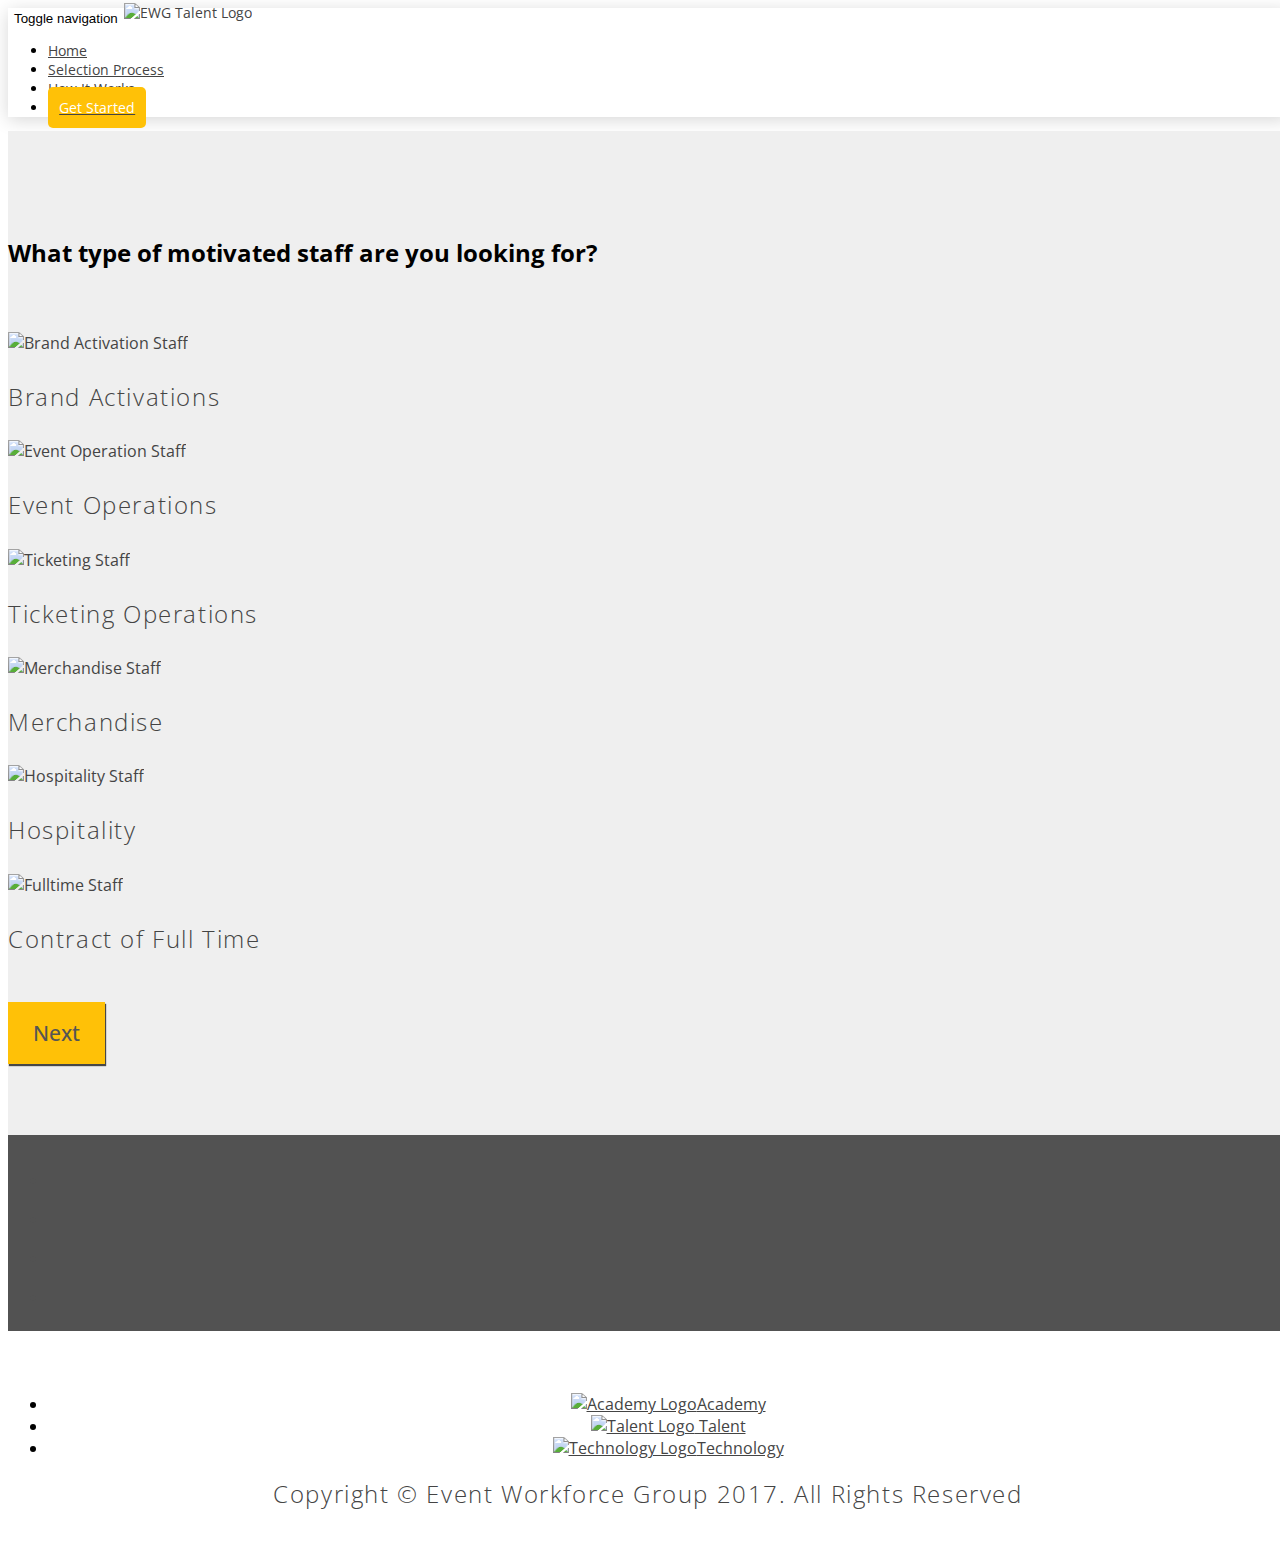
==== commit 41eab30c: "updated get started, homepage and how it works page" ====
--- a/get-started.html
+++ b/get-started.html
@@ -66,9 +66,9 @@
       <div class="collapse navbar-collapse" id="bs-example-navbar-collapse-1">
         <ul class="nav navbar-nav navbar-right">
           <li class="hvr-underline-from-center"> <a href="index.html">Home</a></li>
-          <li class="hvr-underline-from-center"><a href="selection-process.html">Our Selection Process</a></li>
-          <li class="hvr-underline-from-center"><a href="#">How It Works</a></li>
-          <li class="hvr-underline-from-center"><a href="get-started.html">Get Started</a> </li>
+          <li class="hvr-underline-from-center"><a href="selection-process.html">Selection Process</a></li>
+          <li class="hvr-underline-from-center"><a href="how-it-works.html">How It Works</a></li>
+          <li><a href="get-started.html"><span class="text-info">Get Started</span></a></li>
         </ul>
       </div>
       <!-- /.navbar-collapse -->
@@ -94,43 +94,43 @@
     <!--/.container -->
   </div>
   <div class="container">
-   <div class="row bg-color">
-            <div class="col-md-4 portfolio-item">
+   <div class="row">
+            <div class="col-md-4 col-sm-4 col-xs-4 portfolio-item text-center">
                 <a class="btn" data-ref='One'>
-                    <img class="img-responsive" src="assets/images/brandactivation.jpg" alt="">
+                    <img class="img-responsive" src="assets/activations.jpg" alt="Brand Activation Staff">
                 </a>
                 <p>Brand Activations</p>
             </div>
-            <div class="col-md-4 portfolio-item">
+            <div class="col-md-4 col-sm-4 col-xs-4 portfolio-item text-center">
                 <a class="btn" data-ref='Two'>
-                    <img class="img-responsive" src="assets/images/event_operations.jpg" alt="">
+                    <img class="img-responsive" src="assets/event.jpg" alt="Event Operation Staff">
                 </a>
                 <p>Event Operations</p>
             </div>
-            <div class="col-md-4 portfolio-item">
+            <div class="col-md-4 col-sm-4 col-xs-4 portfolio-item text-center">
                 <a class="btn" data-ref='Three'>
-                    <img class="img-responsive" src="assets/images/ticketing.jpg" alt="">
+                    <img class="img-responsive" src="assets/ticket.jpg" alt="Ticketing Staff">
                 </a>
                 <p>Ticketing Operations</p>
             </div>
         </div><!-- END FIRST ROW -->
         
-    <div class="row bg-color">
-            <div class="col-md-4 portfolio-item">
+    <div class="row">
+            <div class="col-md-4 col-sm-4 col-xs-4 portfolio-item text-center">
                 <a class="btn" data-ref='Four'>
-                    <img class="img-responsive" src="assets/images/merchandise.jpg" alt="">
+                    <img class="img-responsive" src="assets/merch.jpg" alt="Merchandise Staff">
                 </a>
                 <p>Merchandise</p>
             </div>
-            <div class="col-md-4 portfolio-item">
+            <div class="col-md-4 col-sm-4 col-xs-4 portfolio-item text-center">
                 <a class="btn" data-ref='Five'>
-                    <img class="img-responsive" src="assets/images/hospitality.jpg" alt="">
+                    <img class="img-responsive" src="assets/hospo.jpg" alt="Hospitality Staff">
                 </a>
                 <p>Hospitality</p>
             </div>
-            <div class="col-md-4 portfolio-item">
+            <div class="col-md-4 col-sm-4 col-xs-4 portfolio-item text-center">
                 <a class="btn" data-ref='Six'>
-                    <img class="img-responsive" src="assets/images/fulltime.jpg" alt="">
+                    <img class="img-responsive" src="assets/fulltime.jpg" alt="Fulltime Staff">
                 </a>
                 <p>Contract of Full Time</p>
             </div>
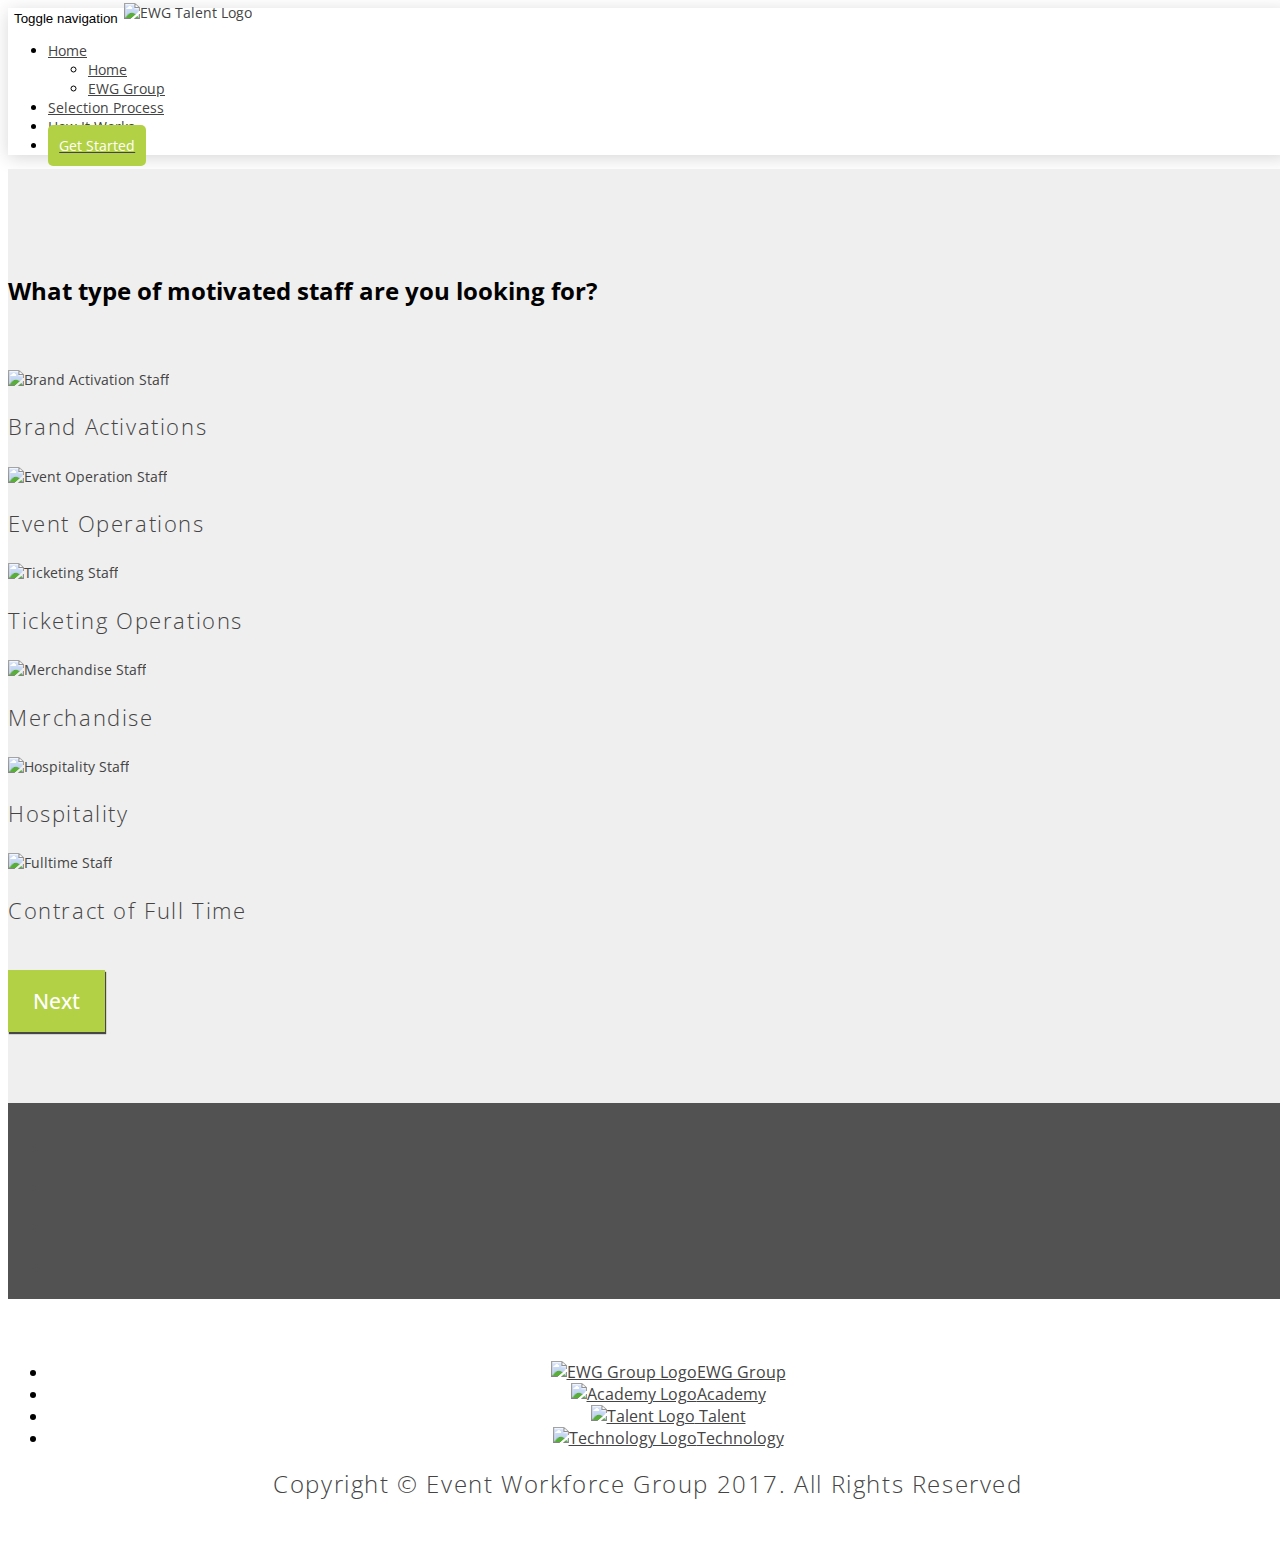
==== commit f9541275: "added links" ====
--- a/get-started.html
+++ b/get-started.html
@@ -65,7 +65,13 @@
       <!-- Collect the nav links, forms, and other content for toggling -->
       <div class="collapse navbar-collapse" id="bs-example-navbar-collapse-1">
         <ul class="nav navbar-nav navbar-right">
-          <li class="hvr-underline-from-center"> <a href="index.html">Home</a></li>
+          <li class="dropdown">
+                          <a href="#" class="dropdown-toggle" data-toggle="dropdown" role="button" aria-haspopup="true" aria-expanded="false">Home<span class="caret"></span></a>
+
+                           <ul class="dropdown-menu">
+                             <li><a href="index.html">Home</a></li>
+                            <li><a href="http://eventworkforcegroup.com/">EWG Group</a></li>
+            </ul>
           <li class="hvr-underline-from-center"><a href="selection-process.html">Selection Process</a></li>
           <li class="hvr-underline-from-center"><a href="how-it-works.html">How It Works</a></li>
           <li><a href="get-started.html"><span class="text-info">Get Started</span></a></li>
@@ -181,12 +187,15 @@
   </div>
   <!-- /.banner -->
 
-  <!-- Footer -->  
-  <footer class="footer-img img-responsive">
+  <!-- Footer -->
+  <footer class="footer-img img-reponsive">
     <div class="container">
       <div class="row" align="center">
         <div class="col-md-12">
           <ul class="list-inline">
+           <li>
+              <a href="http://eventworkforcegroup.com" target="_blank"><img src="assets/images/logos/ewg_group.svg" class="img-responsive footer-logo" alt="EWG Group Logo">EWG Group</a>
+            </li>
             <li>
               <a href="http://eventworkforcegroup.com/academy" target="_blank"><img src="assets/images/logos/ewg_acad_logo.svg" class="img-responsive footer-logo" alt="Academy Logo ">Academy</a>
             </li>
@@ -194,7 +203,7 @@
               <a href="http://eventworkforcegroup.com/talent" target="_blank "> <img src="assets/images/logos/ewg_talent_logo.svg" class="img-responsive footer-logo" alt="Talent Logo"> Talent</a>
             </li>
             <li>
-              <a href="http://eventworkforcegroup.com/technology " target="_blank "> <img src="assets/images/logos/ewg_tech_logo.svg " class="img-responsive footer-logo " alt="Technology Logo ">Technology</a>
+              <a href="http://eventworkforcegroup.com/technology" target="_blank "> <img src="assets/images/logos/ewg_tech_logo.svg " class="img-responsive footer-logo " alt="Technology Logo ">Technology</a>
             </li>
           </ul>
           <p class="copyright text-muted small ">Copyright &copy; Event Workforce Group 2017. All Rights Reserved</p>
--- a/css/landing-page.css
+++ b/css/landing-page.css
@@ -51,21 +51,22 @@
 }
 
 .text-info {
-    background: #ffc107;
+    background: #B3D144;
     padding: 0.8em 0.8em 0.8em 0.8em;
     border-radius: 5px;
     color: #fff;
 }
 
 .text-info:hover {
-  background: #ffa000;
+  background: #99b23b;
+  color: #555;
 }
 
 .btn-primary,
 .btn-primary:active {
-	background-color: #ffc107;
+	background-color: #99b23b;
 	border-color: #555;
-	color: #555;
+	color: #fff;
 	margin: 1.3em 0;
 	padding: 0.5em;
 	font-size: 1.3em;
@@ -77,8 +78,8 @@
 .btn-outline:focus {
 	position: relative;
 	top: 0.5rem;
-	background-color: #ffc107;
-	color: #555;
+	background-color: #B3D144;
+	color: #fff;
 	border: none;
 	padding: 0.8em 1.2em 0.8em 1.2em;
 	font-size: 1.3em;
@@ -267,11 +268,11 @@
 
 .intro-header {
 	padding-top: 4.1em;
-	padding-bottom: 0.8em;
+	padding-bottom: 0.9em;
 	color: #f8f8f8;
 	background: url("../assets/talent_header.jpg") no-repeat center center;
 	background-size: cover;
-	min-height: 50vh;
+	min-height: 60vh;
 }
 
 .intro-message {
@@ -403,7 +404,9 @@
 
 .portfolio-item {
   margin-bottom: 1.5em;
-}
+  font-size: 90%;
+}
+
 
 .path {
   position: relative;
@@ -424,7 +427,6 @@
     background-size: cover;
 }
 .featurette-image {
-	box-shadow: 0 3px 6px rgba(0, 0, 0, 0.16), 0 3px 6px rgba(0, 0, 0, 0.23);
 	position: relative;
 	top: 2.2em;
 }
@@ -478,10 +480,6 @@
 
 .cta {
   padding-top: 0;
-}
-
-.featurette-image {
-	box-shadow: 0 3px 6px rgba(0, 0, 0, 0.16), 0 3px 6px rgba(0, 0, 0, 0.23); 
 }
 
 .section-heading {
@@ -609,8 +607,16 @@
 }
 
 .stats-header {
-  padding: 0 0 3em 0;
+  padding: 0 0 1em 0;
   color: #555;
+}
+
+.stats-header h1 {
+  font-family: 'Open Sans', Helvetica;
+	color: #555;
+	font-weight: 700;
+	
+	font-size: 2em;
 }
 
 .counter-item i {
@@ -622,14 +628,21 @@
 	font-family: 'Open Sans', Helvetica;
 	color: #555;
 	font-weight: 700;
-	text-transform: uppercase;
+	
 	font-size: 2.18em;
 	margin-top: 0.938em;
 }
 
 .counter-item p {
 	color: #555;
-	font-size: 2em;
+	font-size: 1.8em;
+	margin-top: 0;
+	font-weight: 300;
+}
+
+.stats-p p {
+    color: #555;
+	font-size: 1.6em;
 	margin-top: 0;
 	font-weight: 300;
 }
@@ -799,7 +812,6 @@
 	-webkit-transform: rotate(0);
 	transform: rotate(0);
 }
-
 
 /* LIST GROUP ITEM */
 
@@ -971,7 +983,7 @@
 }
 
 .btn:hover {
-  background-color:#ffa000;
+  background-color:#BED85C;
   color:#555;
 }
 
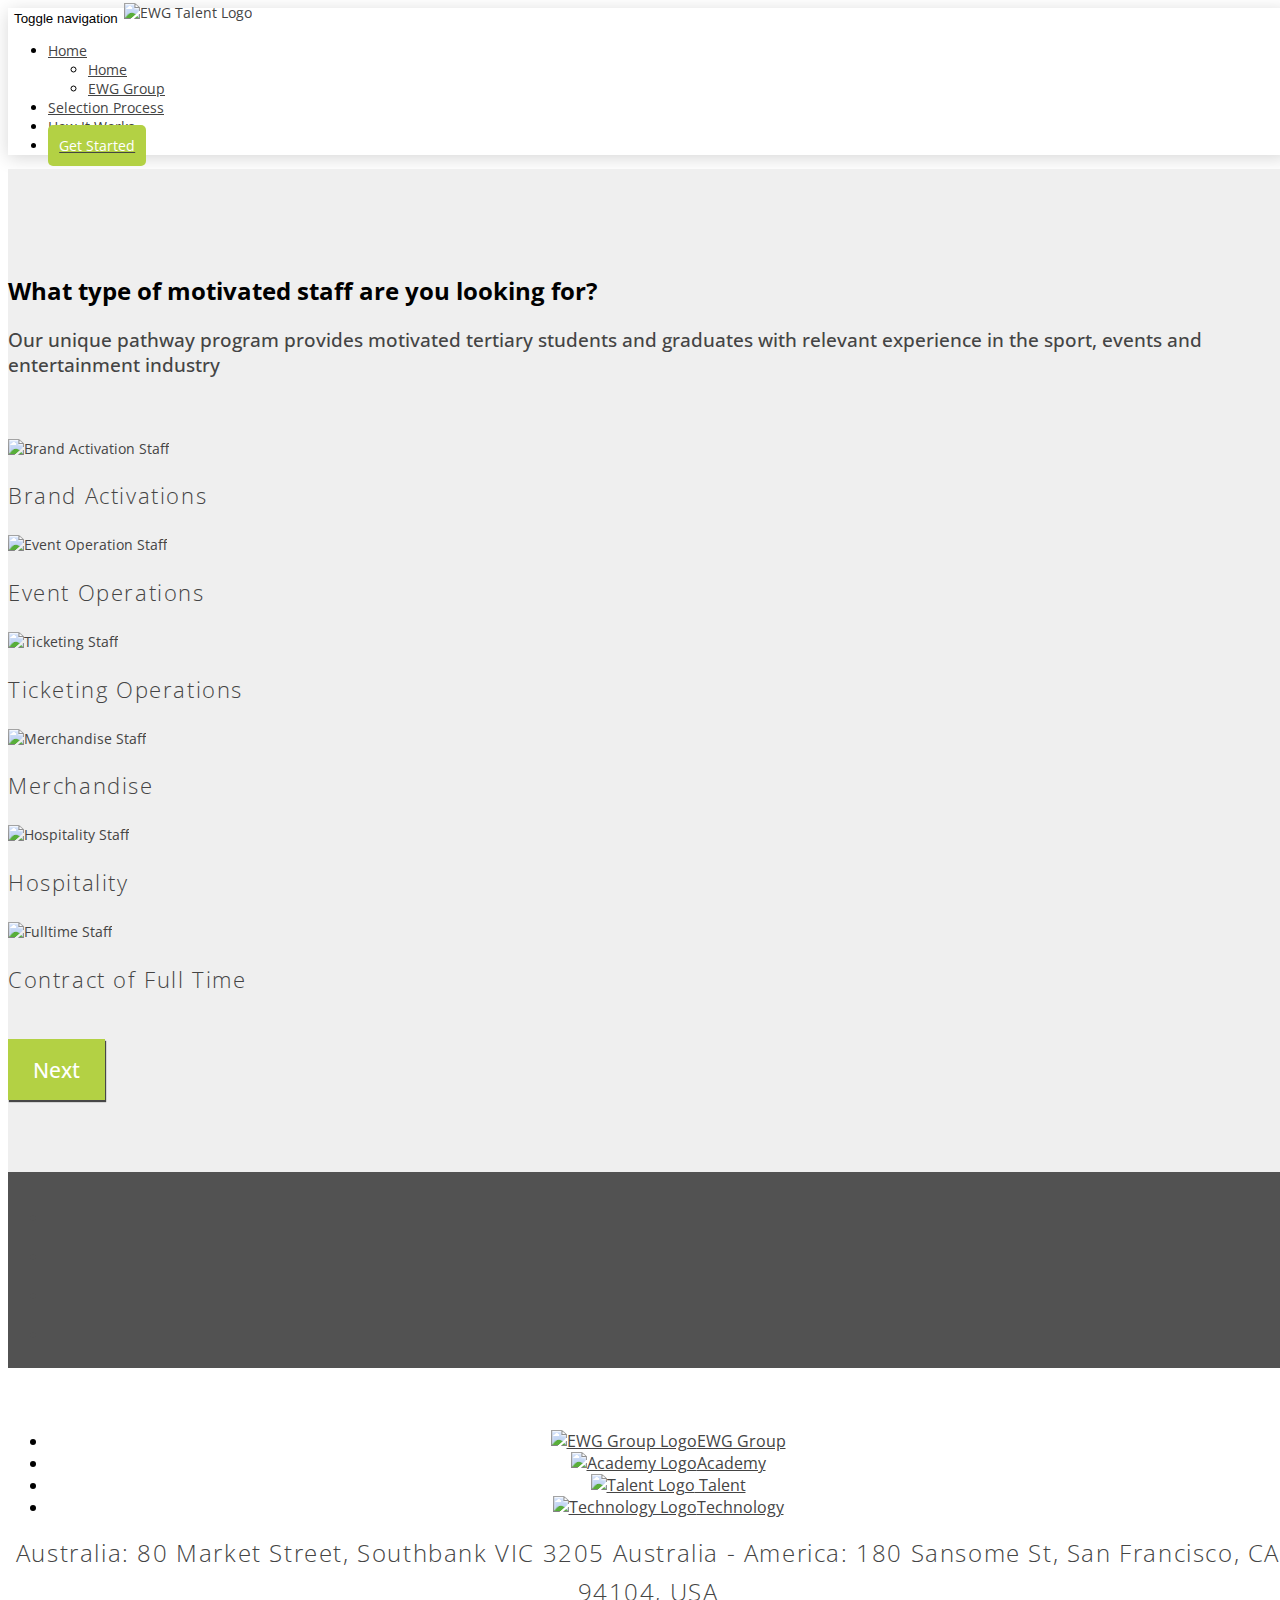
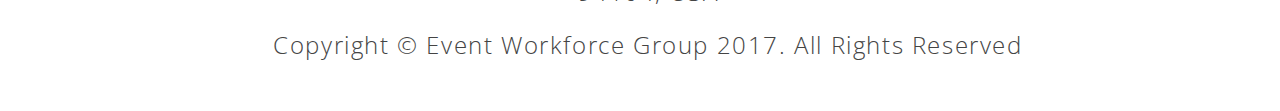
==== commit 09057138: "added address'" ====
--- a/get-started.html
+++ b/get-started.html
@@ -94,6 +94,7 @@
       <div class="row">
         <div class="col-md-8 text-center path">
           <h2>What type of motivated staff are you looking for?</h2>
+          <h3>Our unique pathway program provides motivated tertiary students and graduates with relevant experience in the sport, events and entertainment industry</h3>
         </div>
       </div>
     </div>
@@ -206,6 +207,7 @@
               <a href="http://eventworkforcegroup.com/technology" target="_blank "> <img src="assets/images/logos/ewg_tech_logo.svg " class="img-responsive footer-logo " alt="Technology Logo ">Technology</a>
             </li>
           </ul>
+          <p class="copyright text-muted small ">Australia: 80 Market Street, Southbank VIC 3205 Australia - America: 180 Sansome St, San Francisco, CA 94104, USA</p>
           <p class="copyright text-muted small ">Copyright &copy; Event Workforce Group 2017. All Rights Reserved</p>
           <a id="back-to-top" href="#" class="btn btn-primary btn-lg back-to-top" role="button" title="Click to return on the top page " data-toggle="tooltip " data-placement="left"><span class="glyphicon glyphicon-chevron-up"></span></a>
         </div>
--- a/css/landing-page.css
+++ b/css/landing-page.css
@@ -119,7 +119,8 @@
 	top: 3em;
 	bottom: 0;
 	left: 0;
-	right: 0;
+	right: 0;  
+    display: none;
 }
 
 .bounce {
@@ -205,6 +206,7 @@
   .arrow-down {
 
 	top: 0.1em;
+    display: initial;
 	
 	
   }
@@ -263,6 +265,12 @@
 	background-color: #fbb044;
 }
 
+@media(max-width:767px) {
+  .nav > li {
+	margin-top: 0.9em;
+  }
+
+}
 
 /* Header Styles*/
 
@@ -316,8 +324,9 @@
 
 @media(max-width:767px) {
 	.intro-header {
-		min-height: 50%;
+		min-height: 70%;
 		width: 100%;
+        padding-bottom: 1.9em;
 	}
 	.intro-message {
 		padding-bottom: 15%;
@@ -754,7 +763,7 @@
 }
 
 .submit {
-  padding:1.2em;
+  padding: 1.2em 2.2em 2.2em 0.5em;
 }
 
 .modal-footer {
@@ -1006,16 +1015,23 @@
 }
 
 
-
-
-
-
-
-
-
-
-
-
-
-
-
+#loading_div {
+    display: block;
+    position: relative;
+    top: -3em;
+    bottom: 0;
+    left: 0;
+    right: 0;
+}
+
+
+
+
+
+
+
+
+
+
+
+
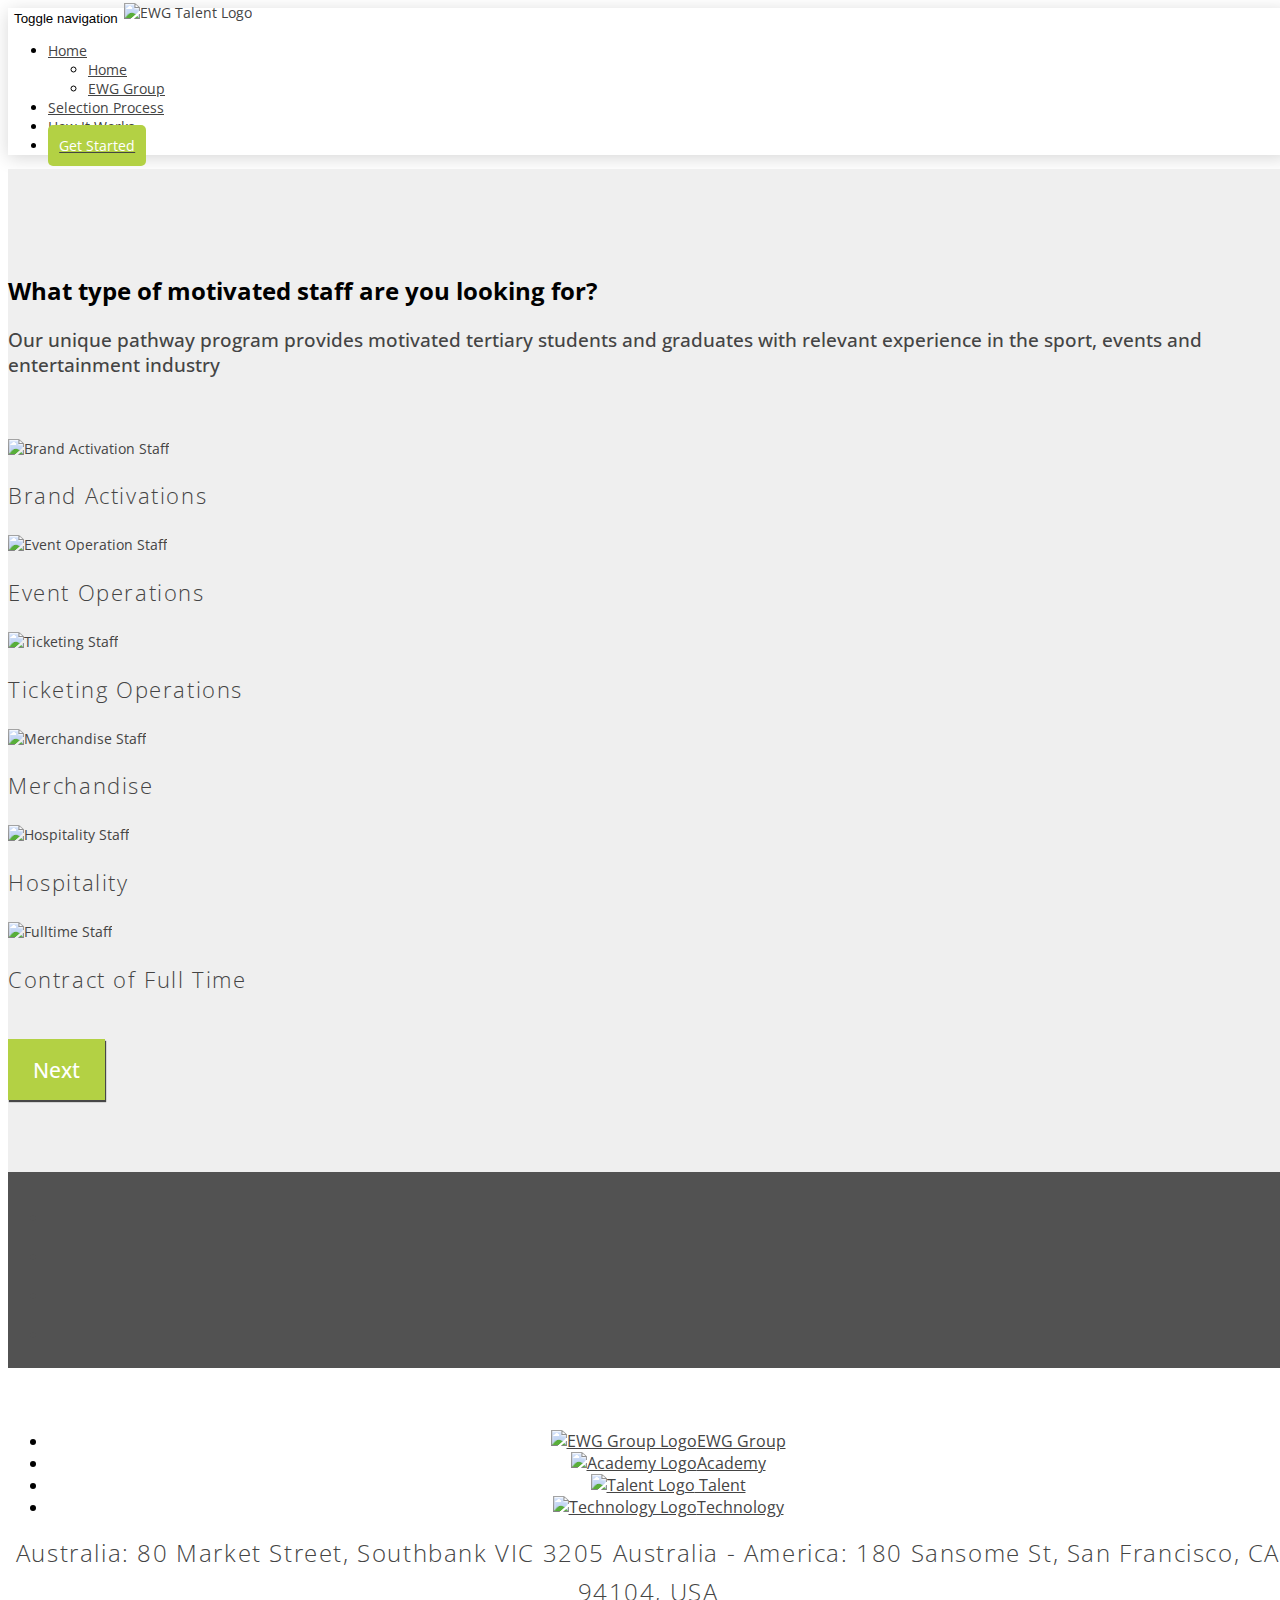
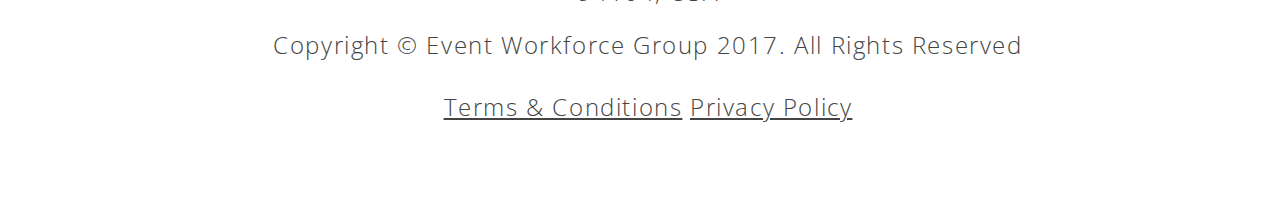
==== commit 80fa3243: "added tcs" ====
--- a/get-started.html
+++ b/get-started.html
@@ -209,6 +209,7 @@
           </ul>
           <p class="copyright text-muted small ">Australia: 80 Market Street, Southbank VIC 3205 Australia - America: 180 Sansome St, San Francisco, CA 94104, USA</p>
           <p class="copyright text-muted small ">Copyright &copy; Event Workforce Group 2017. All Rights Reserved</p>
+          <p class="small"><a href="https://rosterfy.co/rosterfy_terms">Terms &amp; Conditions</a> <a href="http://eventworkforcegroup.com/technology/privacy-policy.php">Privacy Policy</a></p>
           <a id="back-to-top" href="#" class="btn btn-primary btn-lg back-to-top" role="button" title="Click to return on the top page " data-toggle="tooltip " data-placement="left"><span class="glyphicon glyphicon-chevron-up"></span></a>
         </div>
       </div>
